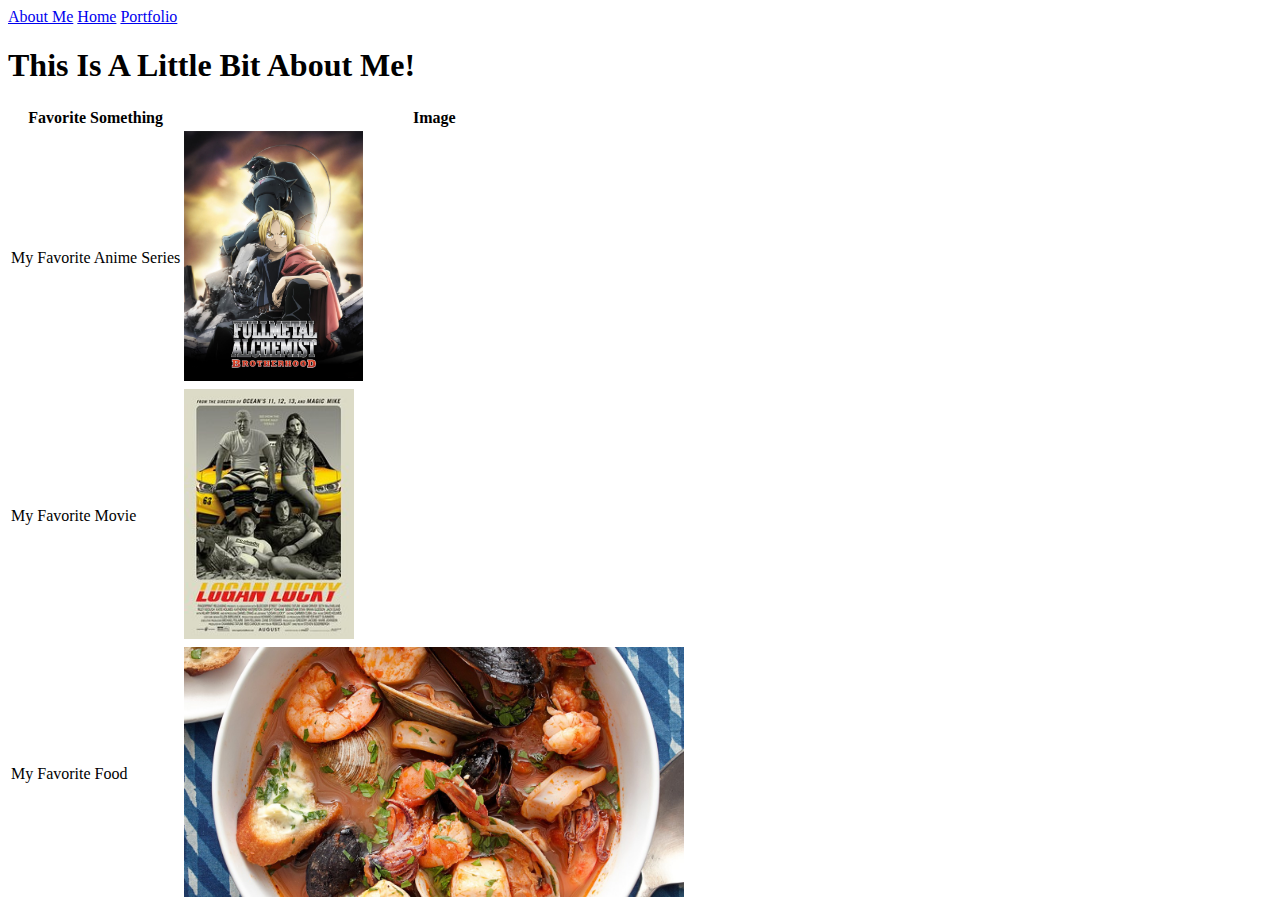
==== my_website/aboutme.html @ 848eb18a "Initial commit" ====
<!doctype html>
	<html lang="en">
	  <head>
	    <meta charset="utf-8">
	    <title>About Me</title>
	  </head>
	  <body>
	<a href= "aboutme.html">About Me</a>
    <a href="index.html">Home</a>
    <a href="portfolio.html">Portfolio</a>
    <h1>This Is A Little Bit About Me!</h1>
    <table style = "width:100">
    <tr>
        <th>Favorite Something</th>
        <th>Image</th>
    </tr>
    <tr>
        <td>My Favorite Anime Series</td>
        <td><img src="images/fmab.png" height="250"></td>
    </tr>
    <tr>
        <td>My Favorite Movie</td>
        <td><img src="images/loganlucky.jpg" height="250"></td>
    </tr>
    <tr>
        <td>My Favorite Food</td>
        <td><img src= "images/cioppino.jpg" height="250"></td>
    </tr>
</table>
	  </body>
	</html>
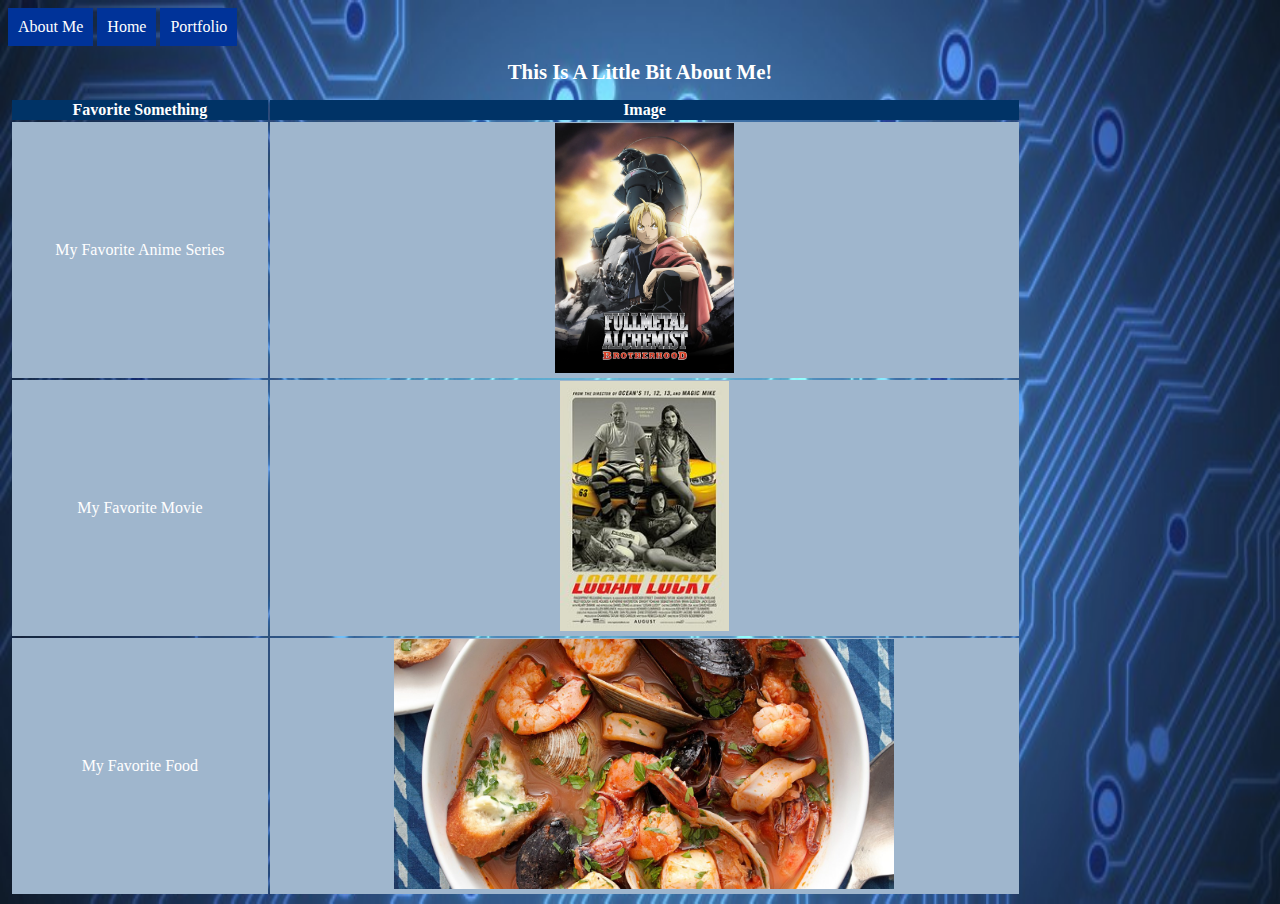
==== commit 00318615: "jaredhudi" ====
--- a/my_website/aboutme.html
+++ b/my_website/aboutme.html
@@ -2,6 +2,7 @@
 	<html lang="en">
 	  <head>
 	    <meta charset="utf-8">
+	    <link rel="stylesheet" href="jared.css">
 	    <title>About Me</title>
 	  </head>
 	  <body>
--- a/my_website/jared.css
+++ b/my_website/jared.css
@@ -0,0 +1,53 @@
+body{
+	background-color: #33ccff;
+	font-family: "Maquinada", cursive;
+	color: #ffffff;
+	background-image: url("images/cyber.jpg");
+	background-size: 100% 100%;
+    background-repeat: no-repeat;
+}
+
+h1 {
+	font-size: 1.3em;
+	text-align: center;
+}
+a:link, a:visited {
+    background-color: #003399;
+    color: white;
+    padding: 10px 10px;
+    text-align: center;
+    text-decoration: none;
+    display: inline-block;
+}
+
+
+a:hover, a:active {
+    color: white;
+    background-color: blue;
+}
+
+table {
+	
+	width:80%;
+	margin-left: 2px;
+	margin-right: 2px;
+	text-align: center;
+	
+
+}
+
+td {
+	vertical-align: middle;
+}
+
+tr {
+	border: 1px solid #ffffff;
+	text-align: center;
+	background-color:#9FB6CD; 
+}
+
+th {
+	text-align: center;
+	color: #ffffff;
+	background-color: #003366;
+}